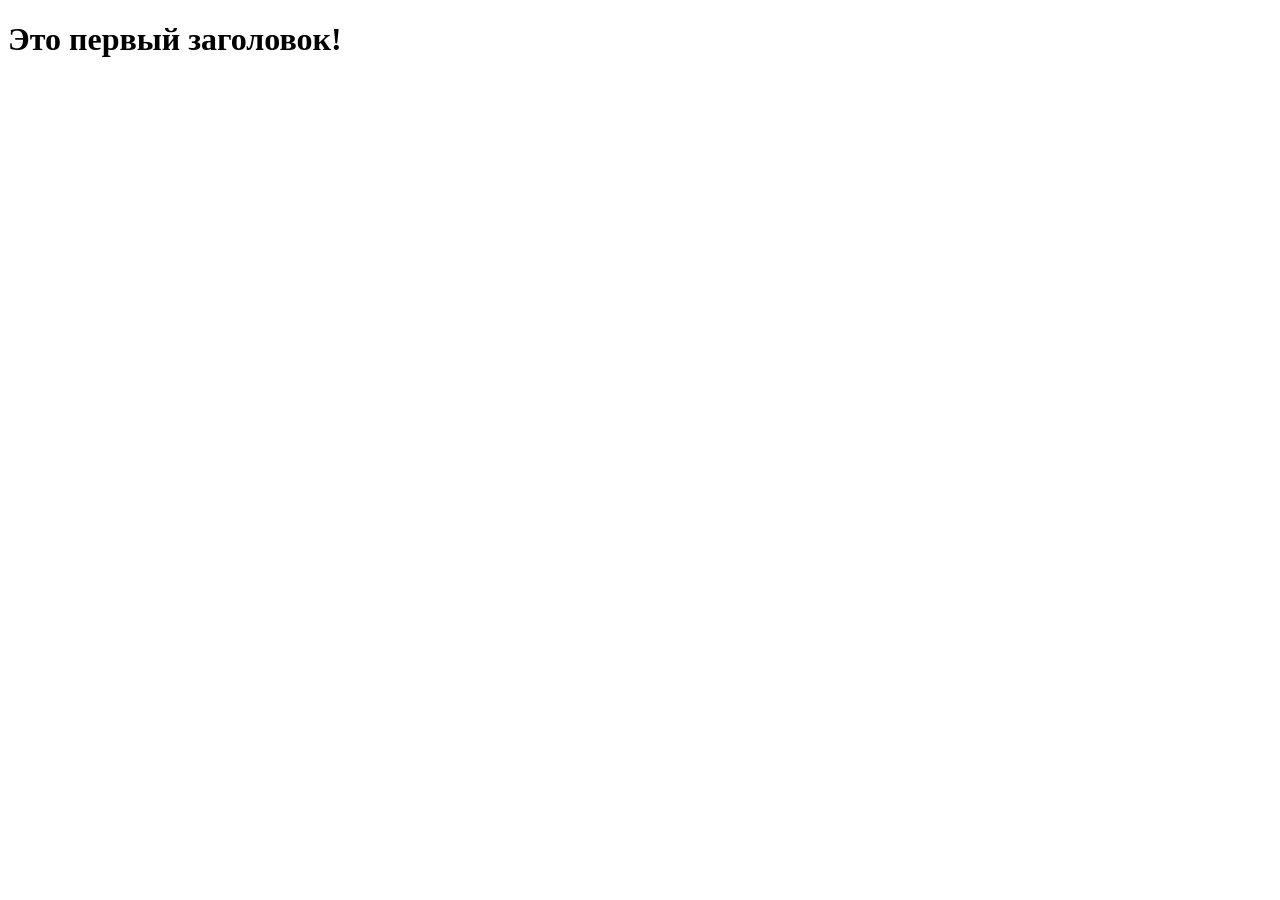
==== Hello-Timur/index.html @ 1ac3d8a4 "Hello Timur" ====
<!DOCTYPE html>
<html lang="en">
<head>
    <meta charset="UTF-8">
    <meta name="viewport" content="width=device-width, initial-scale=1.0">
    <title>Первый сайт</title>
    <link rel="stylesheet" href="style.css">
    <script src="script.js"></script>
</head>
<body>
    <h1>Это первый заголовок!</h1>
    <img src="https://img.freepik.com/free-photo/sunset-snow-capped-mountains_23-2152014205.jpg?semt=ais_hybrid&w=740&q=80" alt="">

</body>
</html>
---- Hello-Timur/style.css ----
h1 {
    color: black;
}
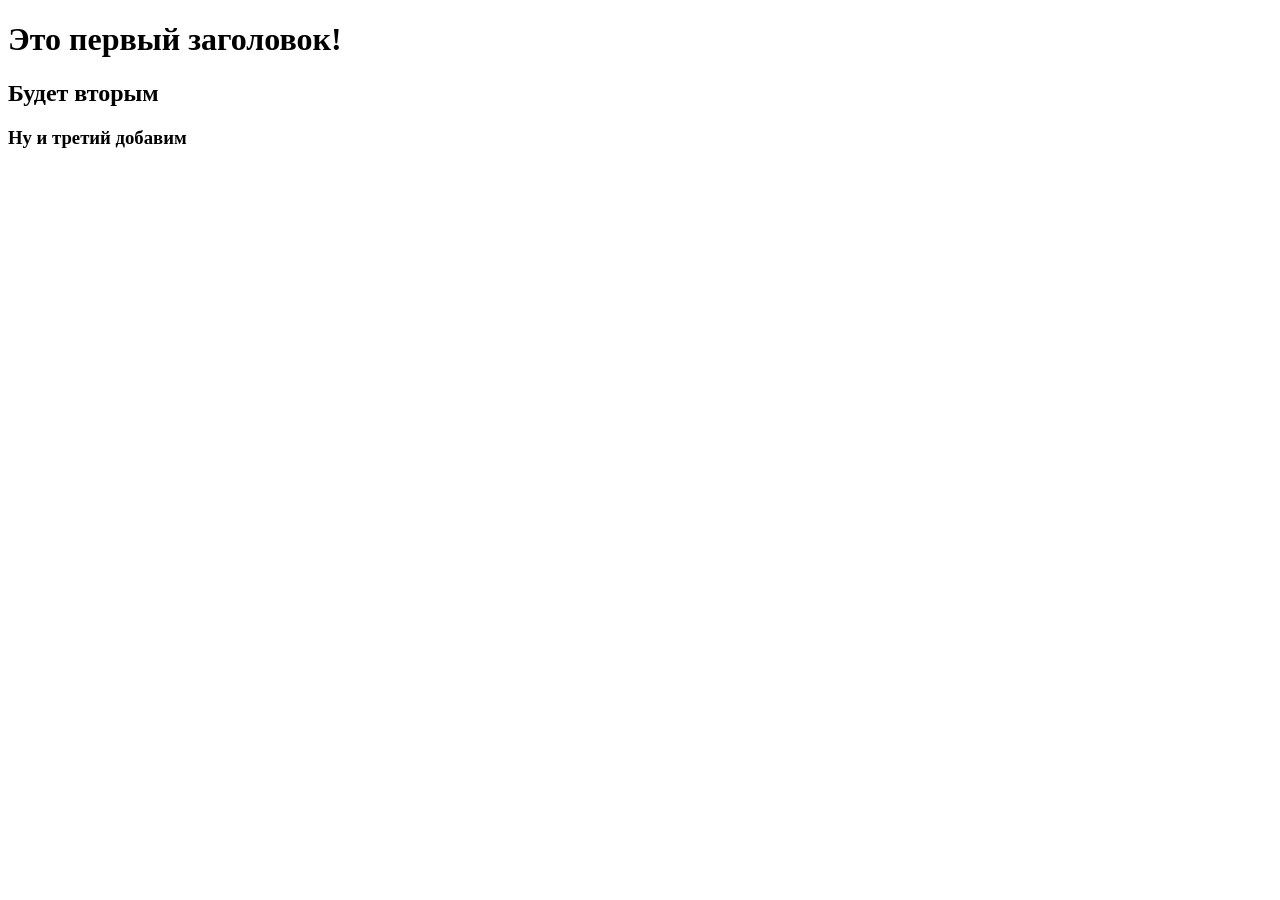
==== commit 21346746: "Update index.html" ====
--- a/Hello-Timur/index.html
+++ b/Hello-Timur/index.html
@@ -1,5 +1,5 @@
 <!DOCTYPE html>
-<html lang="en">
+<html lang="ru">
 <head>
     <meta charset="UTF-8">
     <meta name="viewport" content="width=device-width, initial-scale=1.0">
@@ -9,7 +9,9 @@
 </head>
 <body>
     <h1>Это первый заголовок!</h1>
+    <h2>Будет вторым</h2>
+    <h3>Ну и третий добавим</h3>
     <img src="https://img.freepik.com/free-photo/sunset-snow-capped-mountains_23-2152014205.jpg?semt=ais_hybrid&w=740&q=80" alt="">
-
+    <img src="https://hdfon.ru/wp-content/uploads/hdfon.ru-449037673.jpg" alt="">
 </body>
-</html>+</html>
